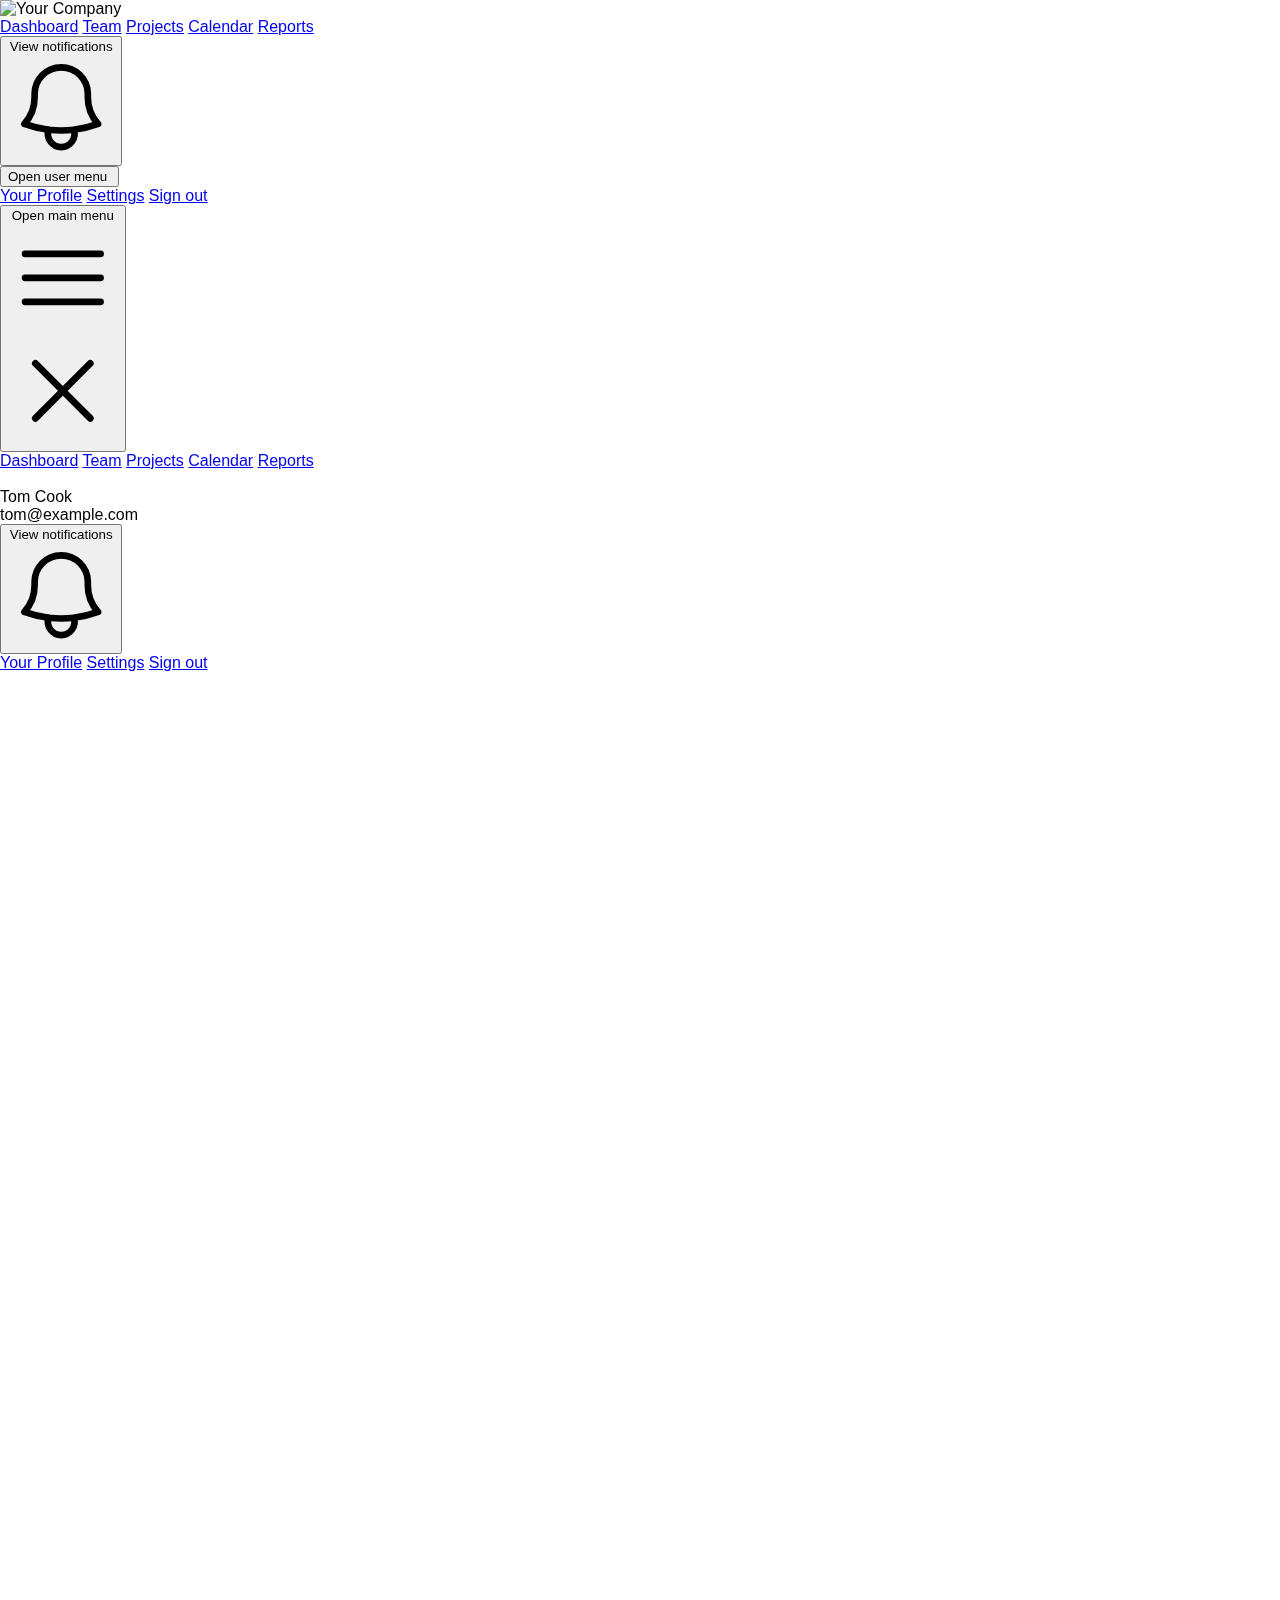
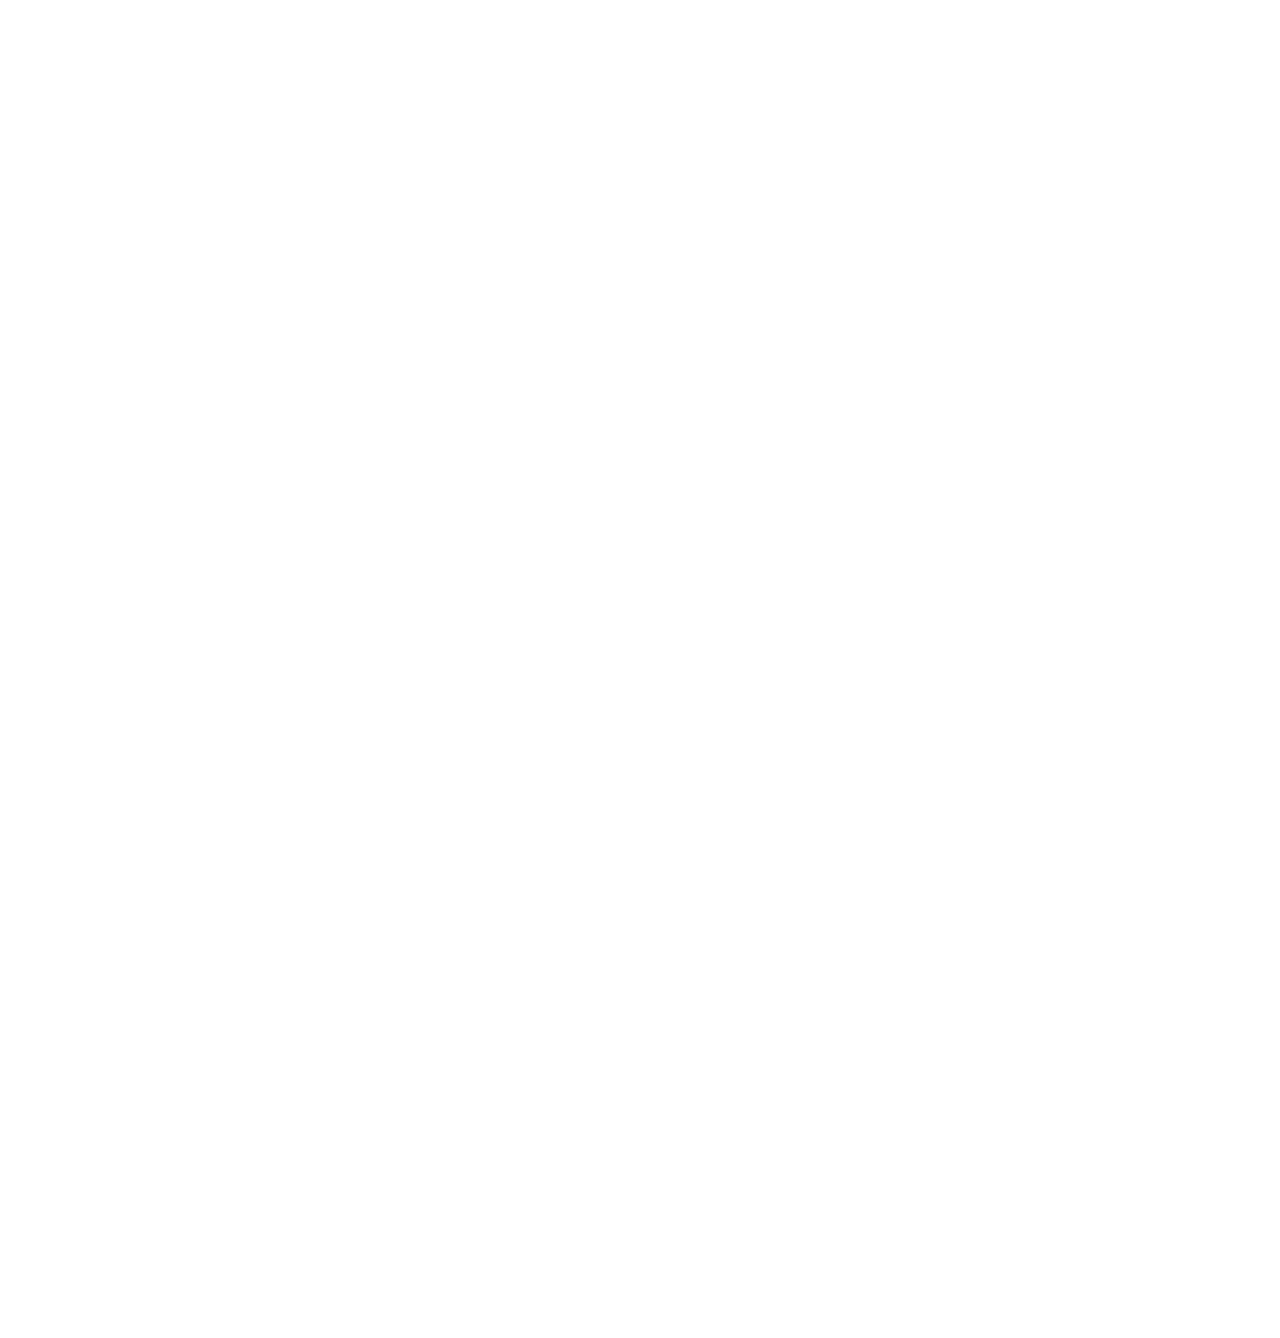
==== index.html @ 3925af9f "First commit, revamp page and upgrade to react components init" ====
<!DOCTYPE html>
<html class="h-full bg-gray-100>
    <head>
        <meta charset="UTF-8" />
        <meta name="viewport" content="width=device-width, initial-scale=1.0">
        <title>Coiffure Patrice</title>
        <link href="styles.css" rel="stylesheet" type="text/css">
    </head>

<body class="h-full">
  <!--
    This example requires updating your template:

    ```
    <html class="h-full bg-gray-100">
    <body class="h-full">
    ```
  -->
  <div class="min-h-full">
    <nav class="bg-gray-800">
      <div class="mx-auto max-w-7xl px-4 sm:px-6 lg:px-8">
        <div class="flex h-16 items-center justify-between">
          <div class="flex items-center">
            <div class="flex-shrink-0">
              <img class="h-8 w-8" src="https://tailwindui.com/img/logos/mark.svg?color=indigo&shade=500"
                alt="Your Company">
            </div>
            <div class="hidden md:block">
              <div class="ml-10 flex items-baseline space-x-4">
                <!-- Current: "bg-gray-900 text-white", Default: "text-gray-300 hover:bg-gray-700 hover:text-white" -->
                <a href="#" class="bg-gray-900 text-white rounded-md px-3 py-2 text-sm font-medium"
                  aria-current="page">Dashboard</a>
                <a href="#"
                  class="text-gray-300 hover:bg-gray-700 hover:text-white rounded-md px-3 py-2 text-sm font-medium">Team</a>
                <a href="#"
                  class="text-gray-300 hover:bg-gray-700 hover:text-white rounded-md px-3 py-2 text-sm font-medium">Projects</a>
                <a href="#"
                  class="text-gray-300 hover:bg-gray-700 hover:text-white rounded-md px-3 py-2 text-sm font-medium">Calendar</a>
                <a href="#"
                  class="text-gray-300 hover:bg-gray-700 hover:text-white rounded-md px-3 py-2 text-sm font-medium">Reports</a>
              </div>
            </div>
          </div>
          <div class="hidden md:block">
            <div class="ml-4 flex items-center md:ml-6">
              <button type="button"
                class="relative rounded-full bg-gray-800 p-1 text-gray-400 hover:text-white focus:outline-none focus:ring-2 focus:ring-white focus:ring-offset-2 focus:ring-offset-gray-800">
                <span class="absolute -inset-1.5"></span>
                <span class="sr-only">View notifications</span>
                <svg class="h-6 w-6" fill="none" viewBox="0 0 24 24" stroke-width="1.5" stroke="currentColor"
                  aria-hidden="true">
                  <path stroke-linecap="round" stroke-linejoin="round"
                    d="M14.857 17.082a23.848 23.848 0 005.454-1.31A8.967 8.967 0 0118 9.75v-.7V9A6 6 0 006 9v.75a8.967 8.967 0 01-2.312 6.022c1.733.64 3.56 1.085 5.455 1.31m5.714 0a24.255 24.255 0 01-5.714 0m5.714 0a3 3 0 11-5.714 0" />
                </svg>
              </button>

              <!-- Profile dropdown -->
              <div class="relative ml-3">
                <div>
                  <button type="button"
                    class="relative flex max-w-xs items-center rounded-full bg-gray-800 text-sm focus:outline-none focus:ring-2 focus:ring-white focus:ring-offset-2 focus:ring-offset-gray-800"
                    id="user-menu-button" aria-expanded="false" aria-haspopup="true">
                    <span class="absolute -inset-1.5"></span>
                    <span class="sr-only">Open user menu</span>
                    <img class="h-8 w-8 rounded-full"
                      src="https://images.unsplash.com/photo-1472099645785-5658abf4ff4e?ixlib=rb-1.2.1&ixid=eyJhcHBfaWQiOjEyMDd9&auto=format&fit=facearea&facepad=2&w=256&h=256&q=80"
                      alt="">
                  </button>
                </div>

                <!--
                  Dropdown menu, show/hide based on menu state.

                  Entering: "transition ease-out duration-100"
                    From: "transform opacity-0 scale-95"
                    To: "transform opacity-100 scale-100"
                  Leaving: "transition ease-in duration-75"
                    From: "transform opacity-100 scale-100"
                    To: "transform opacity-0 scale-95"
                -->
                <div
                  class="absolute right-0 z-10 mt-2 w-48 origin-top-right rounded-md bg-white py-1 shadow-lg ring-1 ring-black ring-opacity-5 focus:outline-none"
                  role="menu" aria-orientation="vertical" aria-labelledby="user-menu-button" tabindex="-1">
                  <!-- Active: "bg-gray-100", Not Active: "" -->
                  <a href="#" class="block px-4 py-2 text-sm text-gray-700" role="menuitem" tabindex="-1"
                    id="user-menu-item-0">Your Profile</a>
                  <a href="#" class="block px-4 py-2 text-sm text-gray-700" role="menuitem" tabindex="-1"
                    id="user-menu-item-1">Settings</a>
                  <a href="#" class="block px-4 py-2 text-sm text-gray-700" role="menuitem" tabindex="-1"
                    id="user-menu-item-2">Sign out</a>
                </div>
              </div>
            </div>
          </div>
          <div class="-mr-2 flex md:hidden">
            <!-- Mobile menu button -->
            <button type="button"
              class="relative inline-flex items-center justify-center rounded-md bg-gray-800 p-2 text-gray-400 hover:bg-gray-700 hover:text-white focus:outline-none focus:ring-2 focus:ring-white focus:ring-offset-2 focus:ring-offset-gray-800"
              aria-controls="mobile-menu" aria-expanded="false">
              <span class="absolute -inset-0.5"></span>
              <span class="sr-only">Open main menu</span>
              <!-- Menu open: "hidden", Menu closed: "block" -->
              <svg class="block h-6 w-6" fill="none" viewBox="0 0 24 24" stroke-width="1.5" stroke="currentColor"
                aria-hidden="true">
                <path stroke-linecap="round" stroke-linejoin="round" d="M3.75 6.75h16.5M3.75 12h16.5m-16.5 5.25h16.5" />
              </svg>
              <!-- Menu open: "block", Menu closed: "hidden" -->
              <svg class="hidden h-6 w-6" fill="none" viewBox="0 0 24 24" stroke-width="1.5" stroke="currentColor"
                aria-hidden="true">
                <path stroke-linecap="round" stroke-linejoin="round" d="M6 18L18 6M6 6l12 12" />
              </svg>
            </button>
          </div>
        </div>
      </div>

      <!-- Mobile menu, show/hide based on menu state. -->
      <div class="md:hidden" id="mobile-menu">
        <div class="space-y-1 px-2 pb-3 pt-2 sm:px-3">
          <!-- Current: "bg-gray-900 text-white", Default: "text-gray-300 hover:bg-gray-700 hover:text-white" -->
          <a href="#" class="bg-gray-900 text-white block rounded-md px-3 py-2 text-base font-medium"
            aria-current="page">Dashboard</a>
          <a href="#"
            class="text-gray-300 hover:bg-gray-700 hover:text-white block rounded-md px-3 py-2 text-base font-medium">Team</a>
          <a href="#"
            class="text-gray-300 hover:bg-gray-700 hover:text-white block rounded-md px-3 py-2 text-base font-medium">Projects</a>
          <a href="#"
            class="text-gray-300 hover:bg-gray-700 hover:text-white block rounded-md px-3 py-2 text-base font-medium">Calendar</a>
          <a href="#"
            class="text-gray-300 hover:bg-gray-700 hover:text-white block rounded-md px-3 py-2 text-base font-medium">Reports</a>
        </div>
        <div class="border-t border-gray-700 pb-3 pt-4">
          <div class="flex items-center px-5">
            <div class="flex-shrink-0">
              <img class="h-10 w-10 rounded-full"
                src="https://images.unsplash.com/photo-1472099645785-5658abf4ff4e?ixlib=rb-1.2.1&ixid=eyJhcHBfaWQiOjEyMDd9&auto=format&fit=facearea&facepad=2&w=256&h=256&q=80"
                alt="">
            </div>
            <div class="ml-3">
              <div class="text-base font-medium leading-none text-white">Tom Cook</div>
              <div class="text-sm font-medium leading-none text-gray-400">tom@example.com</div>
            </div>
            <button type="button"
              class="relative ml-auto flex-shrink-0 rounded-full bg-gray-800 p-1 text-gray-400 hover:text-white focus:outline-none focus:ring-2 focus:ring-white focus:ring-offset-2 focus:ring-offset-gray-800">
              <span class="absolute -inset-1.5"></span>
              <span class="sr-only">View notifications</span>
              <svg class="h-6 w-6" fill="none" viewBox="0 0 24 24" stroke-width="1.5" stroke="currentColor"
                aria-hidden="true">
                <path stroke-linecap="round" stroke-linejoin="round"
                  d="M14.857 17.082a23.848 23.848 0 005.454-1.31A8.967 8.967 0 0118 9.75v-.7V9A6 6 0 006 9v.75a8.967 8.967 0 01-2.312 6.022c1.733.64 3.56 1.085 5.455 1.31m5.714 0a24.255 24.255 0 01-5.714 0m5.714 0a3 3 0 11-5.714 0" />
              </svg>
            </button>
          </div>
          <div class="mt-3 space-y-1 px-2">
            <a href="#"
              class="block rounded-md px-3 py-2 text-base font-medium text-gray-400 hover:bg-gray-700 hover:text-white">Your
              Profile</a>
            <a href="#"
              class="block rounded-md px-3 py-2 text-base font-medium text-gray-400 hover:bg-gray-700 hover:text-white">Settings</a>
            <a href="#"
              class="block rounded-md px-3 py-2 text-base font-medium text-gray-400 hover:bg-gray-700 hover:text-white">Sign
              out</a>
          </div>
        </div>
      </div>
    </nav>

    <header class="bg-white shadow">
      <div class="mx-auto max-w-7xl px-4 py-6 sm:px-6 lg:px-8">
        <h1 class="text-3xl font-bold tracking-tight text-gray-900">Dashboard</h1>
      </div>
    </header>
    <main>
      <div class="mx-auto max-w-7xl py-6 sm:px-6 lg:px-8">
        <!-- Your content -->
      </div>
    </main>
  </div>

    <div class="container">
        <section class="intro">
            <p class="about">We are a full service hair styling salon and your hair care. Patrice is founded on the principles of communication and
                specialized care. We welcome you to your hair's new second home</p>
        </section>
        <section class="box">
            <div class="address">
                <img src="https://s3.amazonaws.com/codecademy-content/courses/learn-css-grid/project-i/images/marker.svg"
                    class="marker">
                <p>ADDRESS:
                <br>16 Rue De L'hotel De Ville,
                <br>4140 Sprimont</p>
            </div>

            <div class="hours">
                <img src="https://s3.amazonaws.com/codecademy-content/courses/learn-css-grid/project-i/images/clock.svg"
                    class="clock">
                <p>HOURS:
                <br>Tue-Sat 8:00 AM - 9:00 PM
                <br>Sat 9:00AM - 5:00 PM</p>
            </div>

            <div class="call-us">
                <img src="https://s3.amazonaws.com/codecademy-content/courses/learn-css-grid/project-i/images/telephone.png"
                    class="clock">
                <p>CALL US:
                <br>04 382 10 82</p>
            </div>
        </section>
        <section class="reviews">
            <div class="testimonial 1">
                <p>"Super accueil, service rapide et efficace."
                <br>- Godfroid G.</p>
            </div>

            <div class="testimonial 2">
                <p>"Au top ! Comme toujours ! ;)"
                <br> - Brigitte V. </p>
            </div>

            <div class="testimonial 3">
                <p>"Patrice est très sympathique et plein d'humour, toujours un plaisir de s'y rendre ;)"
                <br> - Samy A. </p>
            </div>

        </section>
            <footer>
                &copy; Copyrights blablabla VT 2020.
            </footer>
    </div>

    <header>
                <h1>Coiffure Patrice</h1>
                <p>Your hairstylist in Sprimont.</p>
    </header>

</body>
</html>
---- styles.css ----
html {
    margin: 0;
    padding: 0;
    width: 100%;
    height: 100%;
    overflow: hidden;
    font-family: "Monument Extended", Arial, Helvetica, sans-serif;
}

body {
    color: black;
    margin: 0;
    padding: 0;
    perspective: 1.2px;
    transform-style: preserve-3d;
    height: 100%;
    width: 100%;
    overflow-y: scroll;
    overflow-x: hidden;
}

header {
    box-sizing: border-box;
    min-height: 100vh;
    position: relative;
    transform-style: inherit;
    width: 100vw;
    text-align: center;
    text-transform: uppercase;
}

header h1 {
    color: white;
    letter-spacing: 16px;
    stroke-width: 1px black;
    margin: 0;
    position: absolute;
    top: 50%;
    left: 50%;
    transform: translate(-95%, -20%);
}

header,
header:before {
    background: 50% 50% / cover;
}

header::before {
    content: "";
    position: absolute;
    top: 0;
    left: 0;
    right: 0;
    bottom: 0;
    display: block;
    background: url(https://www.gstatic.com/bfe/apps/website/img/h/95051567-salon-1440.jpg);
    /* (resources/img/95051567-salon-1440.jpg) */
    background-size: cover;
    opacity: 100%;
    width: 100%;
    transform-origin: center center 0;
    transform: translateZ(-1px) scale(2);
    z-index: -1;
    min-height: 80vh;

    /* FADE IN TRANSITION:
     transition: background 1.5s ease-in; */
}

body p {
    color: black;
    margin-left: auto;
    margin-right: auto;
}

.container {
    display: block;
    background: white;
    z-index: 2;
    position: absolute;
    top: 100vh;
    line-height: 1.5rem;
    font-weight: lighter;
    padding: 10px;
    width: 100%;
    margin-left: auto;
    margin-right: auto;
    /* grid-column-start: 1;
    grid-column-end: 7; */
}

.grid {
    display: grid;
    grid-template-rows: auto;
    grid-template-columns: repeat(6, 1fr);
}

.intro {
    max-width: 100%;
}

.about {
    background-color: #f0f0f0;
    text-align: center;
    grid-column-start: 1;
    grid-column-end: 7;
    max-width: 60%;
    padding: 10px 20px;
    margin-left: auto;
    margin-right: auto;
}

.text {
    width: 50%;
    height: 100%;
    margin: auto;
    padding: auto;
    color: #000000;
    font-family: Arial, Helvetica, sans-serif;
    font-size: 18px;
    font-weight: 500;
    text-align: left;
    letter-spacing: 0.5px;
    padding-top: 30px;
}

.box {
    background-color: #dadada;
    color: #ffffff;
    font-family: Arial, Helvetica, sans-serif;
    font-size: 20px;
    font-weight: 500;
    letter-spacing: 0.5px;
    text-align: center;
    padding-top: 20px;
    padding-bottom: 20px;
    max-width: 40%;
    margin-left: auto;
    margin-right: auto;
}

.address {
    grid-column: 1 / span 2;
    margin-bottom: 20px;

}

.hours {
    grid-column: 3 / span 2;
    margin-bottom: 20px;

}

.call-us {
    grid-column: 5 / span 2;
    margin-bottom: 20px;

}

.marker {
    width: 51px;
    height: 82px;
}

.clock {
    width: 75px;
    height: 75px;
}

.phone {
    width: 98px;
    height: 79px;
}

.reviews {
    display: block;
    max-width: 50%;
    padding: 10px 20px;
    margin-left: auto;
    margin-right: auto;
}

.testimonial {
    margin: auto;
    background-color: #dadada;
    color: #6c8cde;
    text-align: center;
    font-family: Arial, Helvetica, sans-serif;
    font-size: 20px;
    font-weight: 300;
    letter-spacing: 3.7px;
    font-style: italic;
    padding: auto 20px;
    border-radius: 10px;


}

.one {
    grid-column: 1 / span 3;
    grid-row: 5 / 6;
}

.two {
    grid-column: 4 / span 3;
    grid-row: 5 / 6;
}

footer {
    position: relative;
    background-color: #000;
    color: white;
    font-family: Arial, Helvetica, sans-serif;
    height: 40px;
    max-width: 100%;
    font-size: 14px;
    font-weight: 300;
    letter-spacing: 0.4px;
    padding-top: 20px;
    text-align: center;
    z-index: 3;
}

@media(max-width: 600px) {

    .container {
        grid-template-columns: 100%;
        grid-template-rows: auto;
        grid-row-gap: 20px;
    }

    header {
        grid-column: 1 / span 1;
    }

    h1 {
        font-size: 20px;
        font-weight: 300;
        line-height: 2.75;
        letter-spacing: 1.9px;
        grid-column: 1 / span 1;
    }

    .dog {
        width: 195px;
        height: 237px;
        padding-left: 50px;
    }

    .about {
        grid-column-start: 1;
        grid-column-end: span 6;
        grid-column: 1 / span 1;
    }

    .text {
        width: 75%;
        padding-top: 50px;
        padding-bottom: 50px;
        font-size: 14px;
        font-weight: 500;
    }

    .box {
        font-size: 14px;
        font-weight: 500;
        letter-spacing: 0.3px;
    }

    .address {
        grid-row: 4 / span 1;
        grid-column: 1 / span 1;
    }

    .hours {
        grid-row: 5 / span 1;
        grid-column: 1 / span 1;
    }

    .call-us {
        grid-row: 6 / span 1;
        grid-column: 1 / span 1;
    }

    .marker {
        width: 25.5px;
        height: 40.4px;
    }

    .clock {
        width: 37.6px;
        height: 37.5px;
    }

    .phone {
        width: 49px;
        height: 39.5px;
    }

    .testimonial {
        font-size: 14px;
        font-weight: 500;
        letter-spacing: 0.3px;
    }


    .one {
        grid-row: 7 / span 1;
        grid-column: 1 / span 1;
    }

    .two {
        grid-row: 8 / span 1;
        grid-column: 1 / span 1;
    }

}
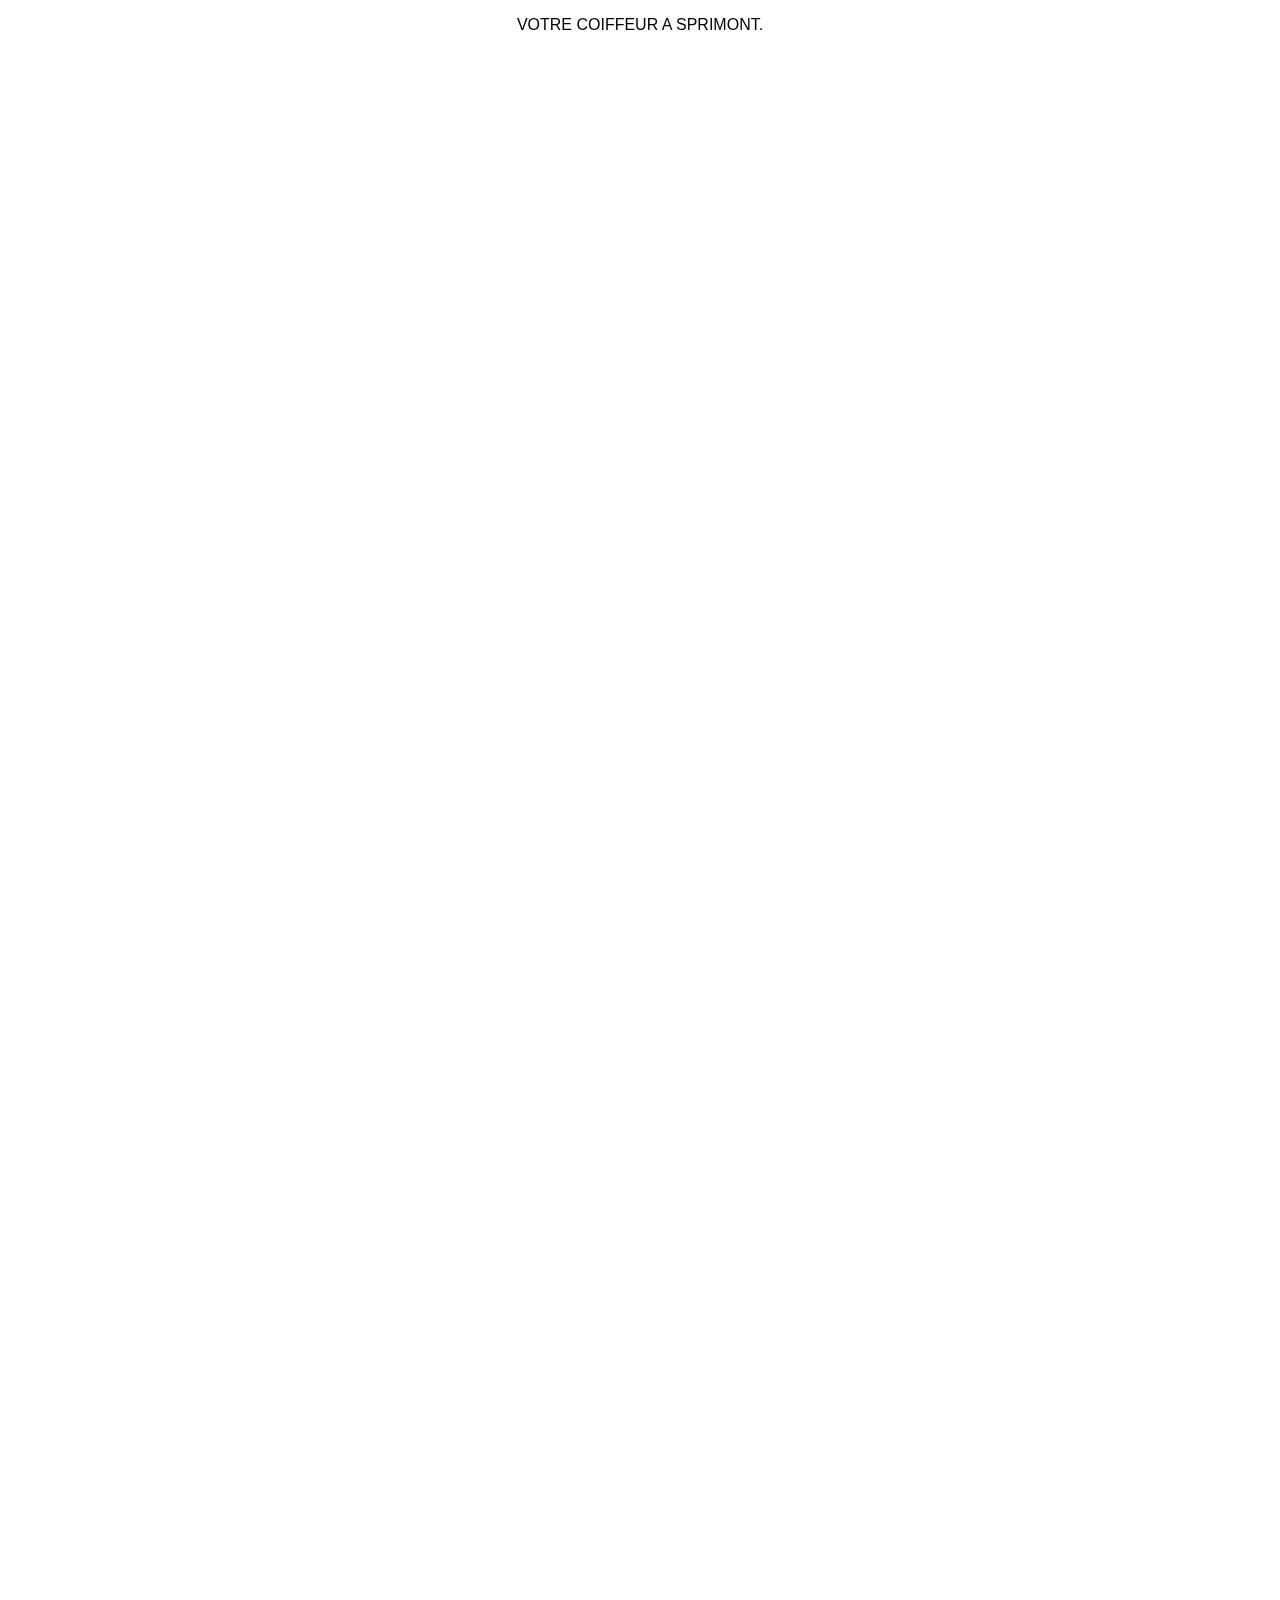
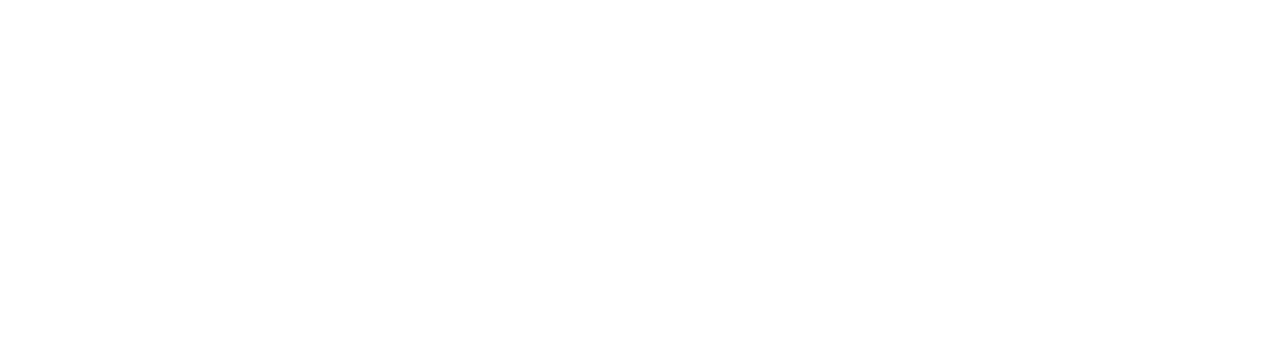
==== commit 5e7eb5e7: "clean up" ====
--- a/index.html
+++ b/index.html
@@ -1,13 +1,19 @@
 <!DOCTYPE html>
-<html class="h-full bg-gray-100>
+<html class="h-full bg-gray-100">
     <head>
         <meta charset="UTF-8" />
         <meta name="viewport" content="width=device-width, initial-scale=1.0">
         <title>Coiffure Patrice</title>
         <link href="styles.css" rel="stylesheet" type="text/css">
+        <link rel="stylesheet" href="https://rsms.me/inter/inter.css">
+        <link href="/src/input.css" rel="stylesheet">
     </head>
 
 <body class="h-full">
+  <header>
+    <h1>Coiffure Patrice</h1>
+    <p>Votre coiffeur a Sprimont.</p>
+  </header>
   <!--
     This example requires updating your template:
 
@@ -22,22 +28,22 @@
         <div class="flex h-16 items-center justify-between">
           <div class="flex items-center">
             <div class="flex-shrink-0">
-              <img class="h-8 w-8" src="https://tailwindui.com/img/logos/mark.svg?color=indigo&shade=500"
-                alt="Your Company">
+              <!-- <img class="h-8 w-8" src="https://tailwindui.com/img/logos/mark.svg?color=indigo&shade=500"
+                alt="Your Company"> -->
             </div>
             <div class="hidden md:block">
               <div class="ml-10 flex items-baseline space-x-4">
                 <!-- Current: "bg-gray-900 text-white", Default: "text-gray-300 hover:bg-gray-700 hover:text-white" -->
                 <a href="#" class="bg-gray-900 text-white rounded-md px-3 py-2 text-sm font-medium"
-                  aria-current="page">Dashboard</a>
+                  aria-current="page">Le Salon</a>
                 <a href="#"
-                  class="text-gray-300 hover:bg-gray-700 hover:text-white rounded-md px-3 py-2 text-sm font-medium">Team</a>
+                  class="text-gray-300 hover:bg-gray-700 hover:text-white rounded-md px-3 py-2 text-sm font-medium">Produits</a>
                 <a href="#"
-                  class="text-gray-300 hover:bg-gray-700 hover:text-white rounded-md px-3 py-2 text-sm font-medium">Projects</a>
+                  class="text-gray-300 hover:bg-gray-700 hover:text-white rounded-md px-3 py-2 text-sm font-medium">Heures</a>
                 <a href="#"
-                  class="text-gray-300 hover:bg-gray-700 hover:text-white rounded-md px-3 py-2 text-sm font-medium">Calendar</a>
+                  class="text-gray-300 hover:bg-gray-700 hover:text-white rounded-md px-3 py-2 text-sm font-medium">Rendez-Vous</a>
                 <a href="#"
-                  class="text-gray-300 hover:bg-gray-700 hover:text-white rounded-md px-3 py-2 text-sm font-medium">Reports</a>
+                  class="text-gray-300 hover:bg-gray-700 hover:text-white rounded-md px-3 py-2 text-sm font-medium">Contact</a>
               </div>
             </div>
           </div>
@@ -54,42 +60,6 @@
                 </svg>
               </button>
 
-              <!-- Profile dropdown -->
-              <div class="relative ml-3">
-                <div>
-                  <button type="button"
-                    class="relative flex max-w-xs items-center rounded-full bg-gray-800 text-sm focus:outline-none focus:ring-2 focus:ring-white focus:ring-offset-2 focus:ring-offset-gray-800"
-                    id="user-menu-button" aria-expanded="false" aria-haspopup="true">
-                    <span class="absolute -inset-1.5"></span>
-                    <span class="sr-only">Open user menu</span>
-                    <img class="h-8 w-8 rounded-full"
-                      src="https://images.unsplash.com/photo-1472099645785-5658abf4ff4e?ixlib=rb-1.2.1&ixid=eyJhcHBfaWQiOjEyMDd9&auto=format&fit=facearea&facepad=2&w=256&h=256&q=80"
-                      alt="">
-                  </button>
-                </div>
-
-                <!--
-                  Dropdown menu, show/hide based on menu state.
-
-                  Entering: "transition ease-out duration-100"
-                    From: "transform opacity-0 scale-95"
-                    To: "transform opacity-100 scale-100"
-                  Leaving: "transition ease-in duration-75"
-                    From: "transform opacity-100 scale-100"
-                    To: "transform opacity-0 scale-95"
-                -->
-                <div
-                  class="absolute right-0 z-10 mt-2 w-48 origin-top-right rounded-md bg-white py-1 shadow-lg ring-1 ring-black ring-opacity-5 focus:outline-none"
-                  role="menu" aria-orientation="vertical" aria-labelledby="user-menu-button" tabindex="-1">
-                  <!-- Active: "bg-gray-100", Not Active: "" -->
-                  <a href="#" class="block px-4 py-2 text-sm text-gray-700" role="menuitem" tabindex="-1"
-                    id="user-menu-item-0">Your Profile</a>
-                  <a href="#" class="block px-4 py-2 text-sm text-gray-700" role="menuitem" tabindex="-1"
-                    id="user-menu-item-1">Settings</a>
-                  <a href="#" class="block px-4 py-2 text-sm text-gray-700" role="menuitem" tabindex="-1"
-                    id="user-menu-item-2">Sign out</a>
-                </div>
-              </div>
             </div>
           </div>
           <div class="-mr-2 flex md:hidden">
@@ -132,12 +102,12 @@
         <div class="border-t border-gray-700 pb-3 pt-4">
           <div class="flex items-center px-5">
             <div class="flex-shrink-0">
-              <img class="h-10 w-10 rounded-full"
+              <!-- <img class="h-10 w-10 rounded-full"
                 src="https://images.unsplash.com/photo-1472099645785-5658abf4ff4e?ixlib=rb-1.2.1&ixid=eyJhcHBfaWQiOjEyMDd9&auto=format&fit=facearea&facepad=2&w=256&h=256&q=80"
-                alt="">
+                alt=""> -->
             </div>
             <div class="ml-3">
-              <div class="text-base font-medium leading-none text-white">Tom Cook</div>
+              <div class="text-base font-medium leading-none text-white">Patrice Timmers</div>
               <div class="text-sm font-medium leading-none text-gray-400">tom@example.com</div>
             </div>
             <button type="button"
@@ -165,17 +135,10 @@
       </div>
     </nav>
 
-    <header class="bg-white shadow">
-      <div class="mx-auto max-w-7xl px-4 py-6 sm:px-6 lg:px-8">
-        <h1 class="text-3xl font-bold tracking-tight text-gray-900">Dashboard</h1>
-      </div>
-    </header>
     <main>
       <div class="mx-auto max-w-7xl py-6 sm:px-6 lg:px-8">
         <!-- Your content -->
-      </div>
-    </main>
-  </div>
+
 
     <div class="container">
         <section class="intro">
@@ -224,14 +187,12 @@
 
         </section>
             <footer>
-                &copy; Copyrights blablabla VT 2020.
+                &copy; Copyrights VT 2020.
             </footer>
     </div>
 
-    <header>
-                <h1>Coiffure Patrice</h1>
-                <p>Your hairstylist in Sprimont.</p>
-    </header>
-
+      </div>
+    </main>
+  </div>
 </body>
 </html>
--- a/styles.css
+++ b/styles.css
@@ -53,7 +53,7 @@
     right: 0;
     bottom: 0;
     display: block;
-    background: url(https://www.gstatic.com/bfe/apps/website/img/h/95051567-salon-1440.jpg);
+    /* background: url(https://www.gstatic.com/bfe/apps/website/img/h/95051567-salon-1440.jpg); */
     /* (resources/img/95051567-salon-1440.jpg) */
     background-size: cover;
     opacity: 100%;
